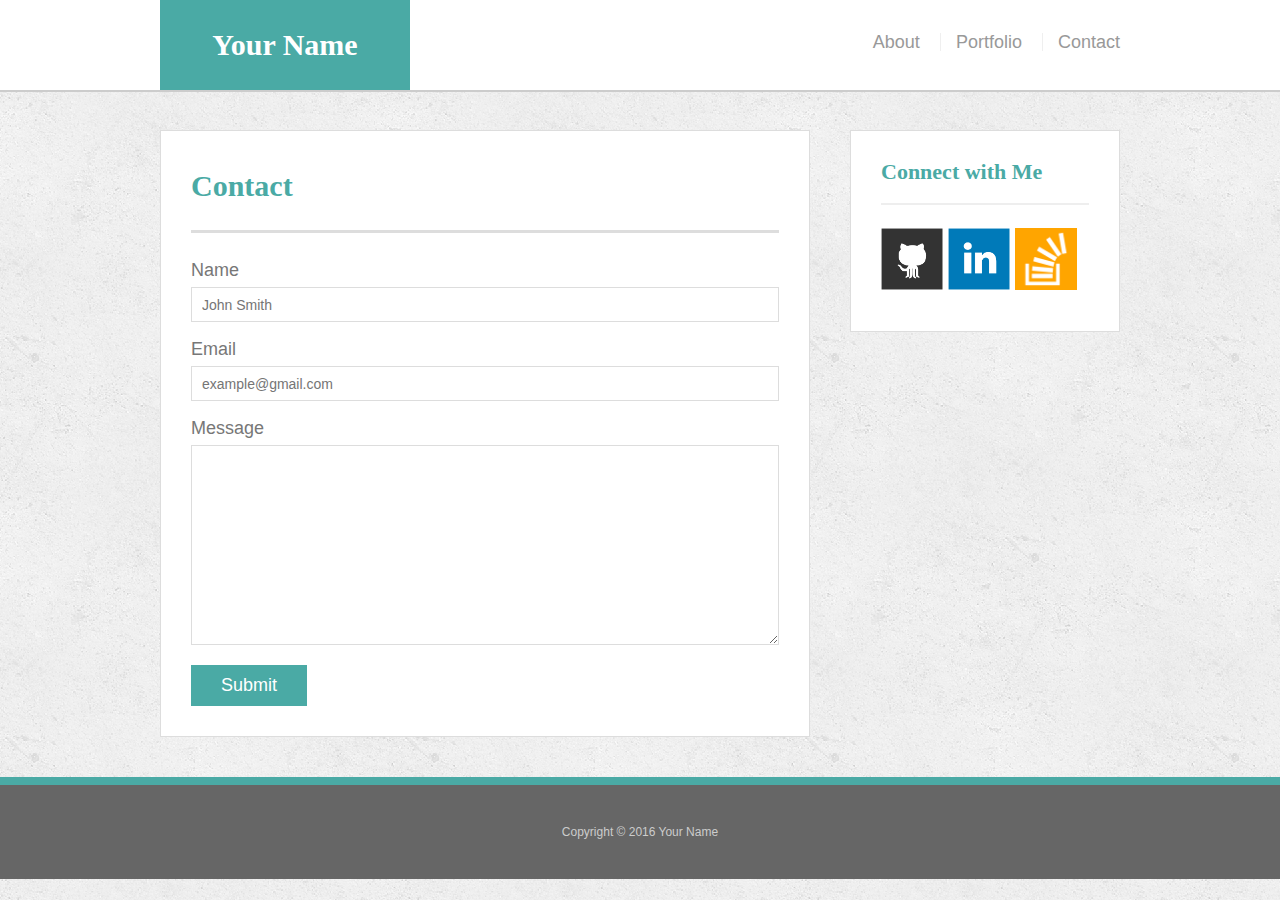
==== contact.html @ e0c5bb10 "creating responsive portfolio" ====
<!doctype html>
<html lang="en-us">

<head>
  <meta charset="UTF-8">
  <title>Contact | Your Name</title>
  <link rel="stylesheet" type="text/css" href="assets/css/reset.css">
  <link rel="stylesheet" type="text/css" href="assets/css/style.css">
</head>

<body>

  <header id="masthead">
    <div class="container">
      <a href="index.html" id="logo">Your Name</a>
      <nav>
        <a href="index.html">About</a>
        <a href="portfolio.html">Portfolio</a>
        <a href="contact.html">Contact</a>
      </nav>
    </div>
  </header>

  <div id="main-container" class="container">
    <section class="main-section">
      <h1>Contact</h1>

      <form id="contact-form">
        <ul>
          <li>
            <label for="name">Name</label>
            <input type="text" id="name" name="name" placeholder="John Smith" required="required">
          </li>
          <li>
            <label for="email">Email</label>
            <input type="email" id="email" name="email" placeholder="example@gmail.com" required="required">
          </li>
          <li>
            <label for="message">Message</label>
            <textarea id="message" name="message" required="required"></textarea>
          </li>
        </ul>
        <input type="submit">
      </form>

    </section>

    <section class="sidebar">
      <div id="connect">
        <h2>Connect with Me</h2>

        <a href="#"><img src="assets/images/github-128.png" class="social" alt="GitHub" /></a>
        <a href="#"><img src="assets/images/linkedin-128.png" class="social" alt="LinkedIn" /></a>
        <a href="#"><img src="assets/images/stackoverflow-128.png" class="social" alt="Stack Overflow" /></a>
      </div>
    </section>
  </div>

  <footer>
    <div class="container">
      Copyright &copy; 2016 Your Name
    </div>
  </footer>
</body>

</html>
---- assets/css/style.css ----
body {
  font-family: 'Arial', 'Helvetica Neue', Helvetica, sans-serif;
  font-size: 18px;
  color: #777;
  line-height: 34px;
  background: url("../images/concrete_seamless.png");
}

* {
  box-sizing: border-box;
}


/*general*/

.container {
  clear: both;
  margin: 0 auto;
  width: 100%;
  max-width: 960px;
}

h1,
h2,
h3,
p {
  margin-bottom: 20px;
}

p:last-child {
  margin-bottom: 0;
}

h1,
h2,
h3 {
  font-family: 'Georgia', Times, Times New Roman, serif;
  color: #4aaaa5;
  font-weight: 700;
}

h1 {
  padding-bottom: 20px;
  font-size: 30px;
  line-height: 49px;
  border-bottom: 3px solid #ddd;
}

h2,
h3 {
  font-size: 22px;
}


/*header*/

#masthead {
  position: fixed;
  z-index: 99;
  margin: 0 0 30px;
  overflow: auto;
  width: 100%;
  color: #fff;
  background: #fff;
  border-bottom: 2px solid #ccc;
}

#logo {
  width: 250px;
  height: 90px;
  float: left;
  font-family: 'Georgia', Times, Times New Roman, serif;
  text-align: center;
  line-height: 90px;
  color: #fff;
  font-weight: 700;
  font-size: 30px;
  text-decoration: none;
  background: #4aaaa5;
}

nav {
  float: right;
  margin-top: 25px;
}

nav a {
  display: inline-block;
  margin-left: 15px;
  padding-left: 15px;
  color: #999;
  text-decoration: none;
  line-height: 18px;
  border-left: 1px solid #efefef;
}

nav a:first-child {
  border-left: 0 none;
}


/*footer*/

footer {
  padding: 30px 0;
  clear: both;
  color: #fff;
  color: #ccc;
  font-size: 12px;
  text-align: center;
  background: #666;
  border-top: 8px solid #4aaaa5;
}


/*sidebar*/

.sidebar {
  padding: 30px;
  width: 100%;
  max-width: 270px;
  float: right;
  margin-bottom: 20px;
  background: #fff;
  border: 1px solid #ddd;
}

h3,
.sidebar h2 {
  padding-bottom: 20px;
  margin-bottom: 15px;
  line-height: 22px;
  border-bottom: 2px solid #eee;
}

.social {
  width: 62px;
  height: 62px;
  margin-top: 8px;
  margin-right: 5px;
}

.social:last-child {
  margin-right: 0;
}


/*main*/

#main-container {
  padding-top: 130px;
}

.main-section {
  padding: 30px;
  margin: 0 0 40px 0;
  width: 100%;
  max-width: 650px;
  float: left;
  background: #fff;
  border: 1px solid #ddd;
}


/*portfolio page*/

.work {
  position: relative;
  width: 274px;
  overflow: auto;
  float: left;
  margin: 20px 0 25px;
}

.work:nth-child(even) {
  margin-right: 40px;
}

.work img {
  width: 100%;
  border: 0 none;
  opacity: .8;
}

.work h3 {
  position: absolute;
  bottom: 20px;
  margin-bottom: 0;
  padding: 15px;
  width: 100%;
  color: #fff;
  text-align: center;
  line-height: 30px;
  font-weight: 300;
  background: #4aaaa5;
  border-bottom: 0;
}

.auth-image {
  width: 200px;
  height: auto;
  margin-top: 10px;
  margin-right: 25px;
  float: left;
}


/*contact page*/

#contact-form ul {
  margin-bottom: 20px;
}

#contact-form li {
  margin-bottom: 10px;
}

label,
input[type=text],
input[type=email],
textarea {
  display: block;
  width: 100%;
}

input[type=text],
input[type=email],
textarea {
  height: 35px;
  padding: 0 10px;
  font-size: 14px;
  border: 1px solid #ddd;
}

textarea {
  height: 200px;
}

input[type=submit] {
  padding: 10px 30px;
  color: #fff;
  font-size: 18px;
  cursor: pointer;
  background: #4aaaa5;
  border: 0 none;
}
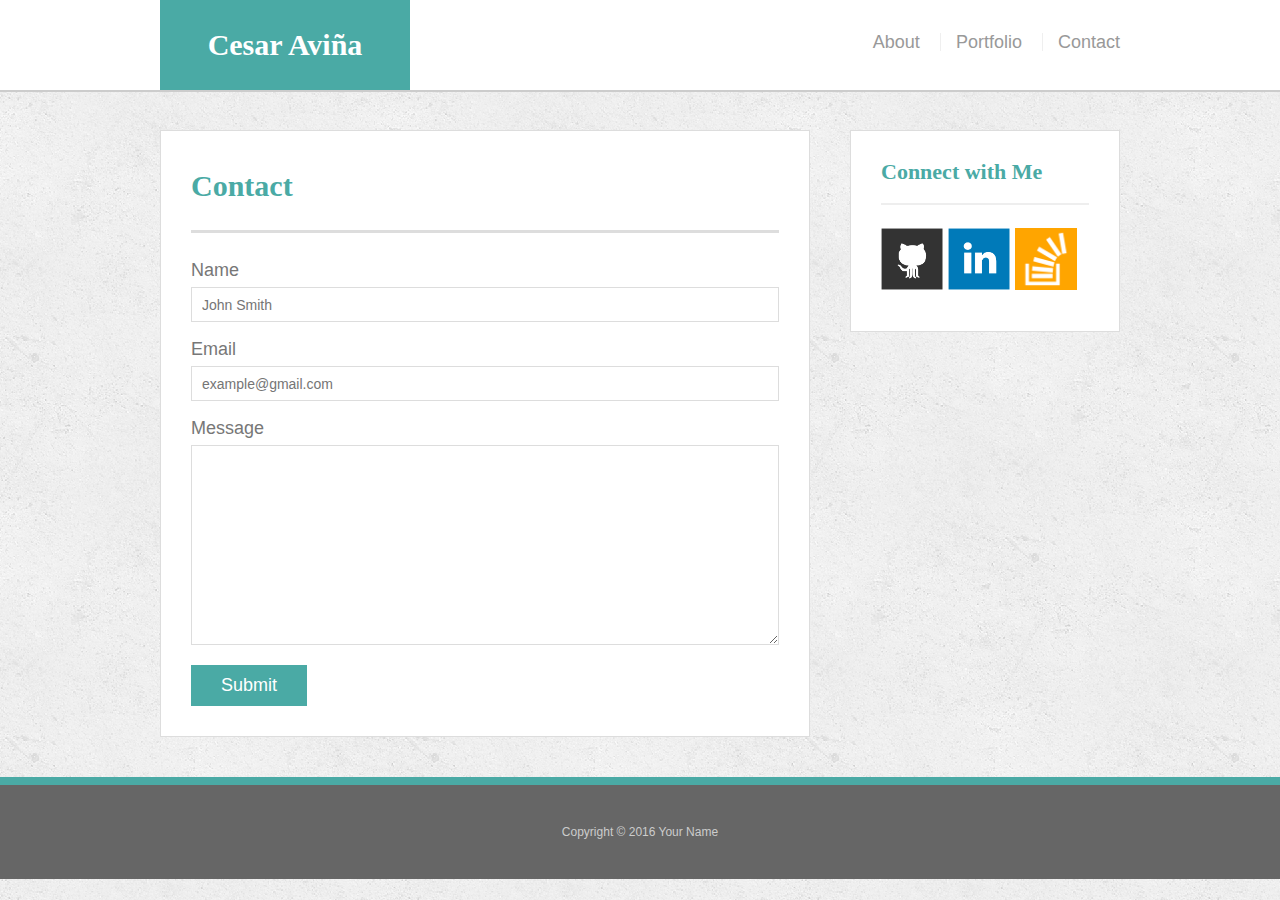
==== commit 6f9d4679: "finnished assignment one" ====
--- a/contact.html
+++ b/contact.html
@@ -3,16 +3,17 @@
 
 <head>
   <meta charset="UTF-8">
-  <title>Contact | Your Name</title>
+  <title>Contact | Cesar Aviña</title>
   <link rel="stylesheet" type="text/css" href="assets/css/reset.css">
   <link rel="stylesheet" type="text/css" href="assets/css/style.css">
+  <meta name="viewport" content="width=device-width, initial-scale=1.0">
 </head>
 
 <body>
 
   <header id="masthead">
     <div class="container">
-      <a href="index.html" id="logo">Your Name</a>
+      <a href="index.html" id="logo">Cesar Aviña</a>
       <nav>
         <a href="index.html">About</a>
         <a href="portfolio.html">Portfolio</a>
@@ -49,9 +50,9 @@
       <div id="connect">
         <h2>Connect with Me</h2>
 
-        <a href="#"><img src="assets/images/github-128.png" class="social" alt="GitHub" /></a>
-        <a href="#"><img src="assets/images/linkedin-128.png" class="social" alt="LinkedIn" /></a>
-        <a href="#"><img src="assets/images/stackoverflow-128.png" class="social" alt="Stack Overflow" /></a>
+        <a href="https://github.com/cesaravina"><img src="assets/images/github-128.png" class="social" alt="GitHub" /></a>
+        <a href="https://www.linkedin.com/in/cesar-avina-7a8904101/"><img src="assets/images/linkedin-128.png" class="social" alt="LinkedIn" /></a>
+        <a href="http://stackoverflow.com/users/6206676/cez?tab=profile"><img src="assets/images/stackoverflow-128.png" class="social" alt="Stack Overflow" /></a>
       </div>
     </section>
   </div>
--- a/assets/css/style.css
+++ b/assets/css/style.css
@@ -244,3 +244,90 @@
   background: #4aaaa5;
   border: 0 none;
 }
+
+@media screen and (max-width: 640px) {
+  #main-container{
+    width: 90%;
+    border: 40px;
+    padding-bottom: 20px;
+    position: relative;
+    margin-top: auto;
+    margin-left: auto;
+    margin-right: auto;
+    position: static;
+  }
+  .sidebar {
+    max-width: 100%;
+  }
+  #logo { 
+  width: 100%;
+ }
+  nav {
+    width: 80%;
+    float: right;
+    bottom: 20px;
+  }
+  h1 {
+    padding-top: 40px;
+  }
+  .work{
+    width: 100%;
+  }
+}
+
+@media screen and (max-width: 768px){  
+  #main-container{
+    width: 90%;
+    border: 40px;
+    padding-bottom: 20px;
+    position: relative;
+    margin-top: auto;
+    margin-left: auto;
+    margin-right: auto;
+  }
+  .sidebar {
+    max-width: 100%;
+  }
+  #logo { 
+  width: 40%;
+ }
+  nav {
+    width: 60%;
+    float: left;
+    bottom: 20px;
+  }
+ 
+  }
+  .work{
+    width: 40%;
+  }
+}
+
+@media screen and (max-width: 980px){
+    #main-container{
+    width: 70%;
+    border: 40px;
+    padding-bottom: 20px;
+  }
+  .sidebar {
+    max-width: 100%;
+  }
+  #logo { 
+  width: 40%;
+ }
+  nav {
+    width: 60%;
+    float: left;
+    bottom: 20px;
+  }
+ 
+  }
+  .work{
+    width: 40%;
+  }
+  .auth-image {
+    width: 100%;
+    float: center;
+  }
+
+}
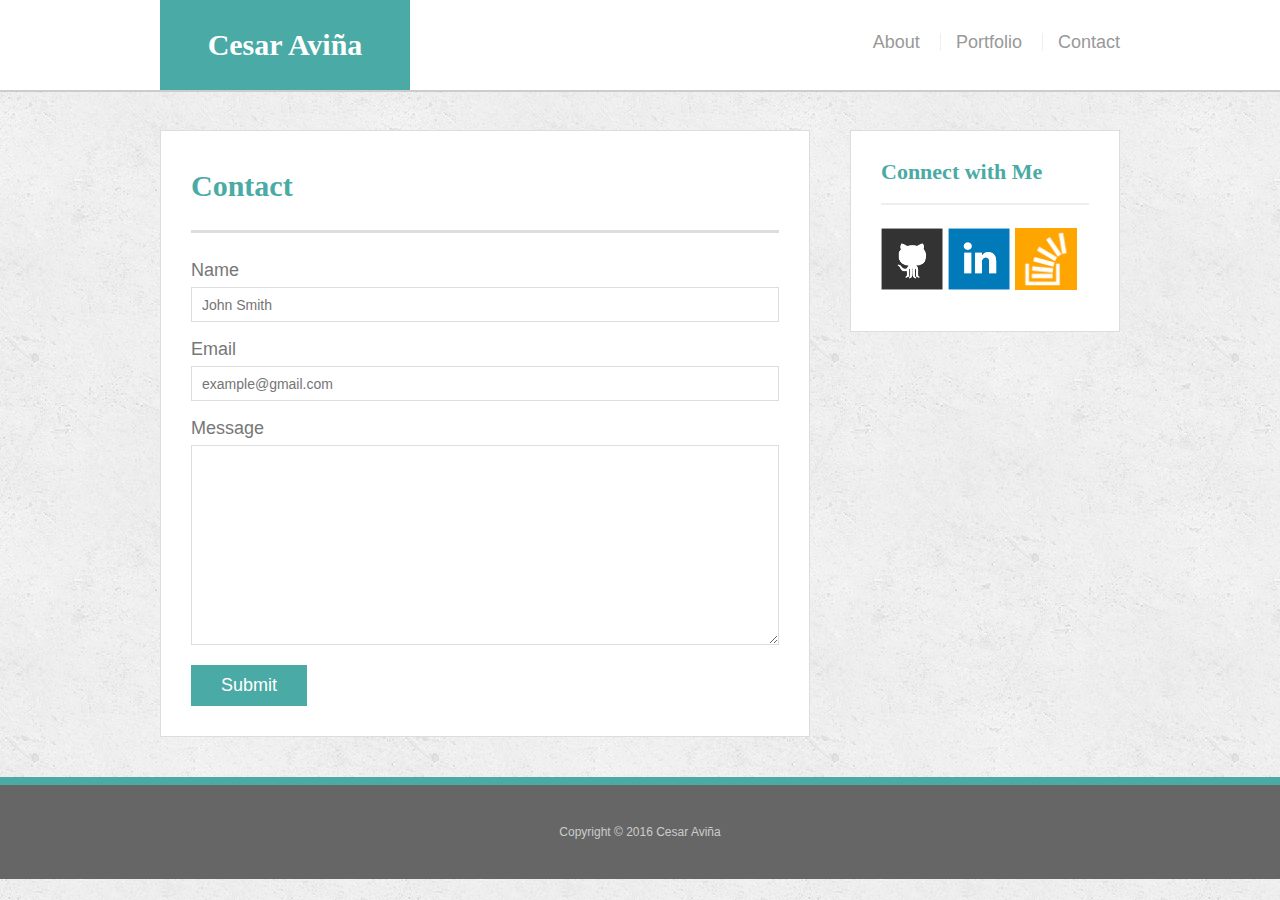
==== commit a2e37c70: "trying heroku again" ====
--- a/contact.html
+++ b/contact.html
@@ -59,7 +59,7 @@
 
   <footer>
     <div class="container">
-      Copyright &copy; 2016 Your Name
+      Copyright &copy; 2016 Cesar Aviña
     </div>
   </footer>
 </body>
